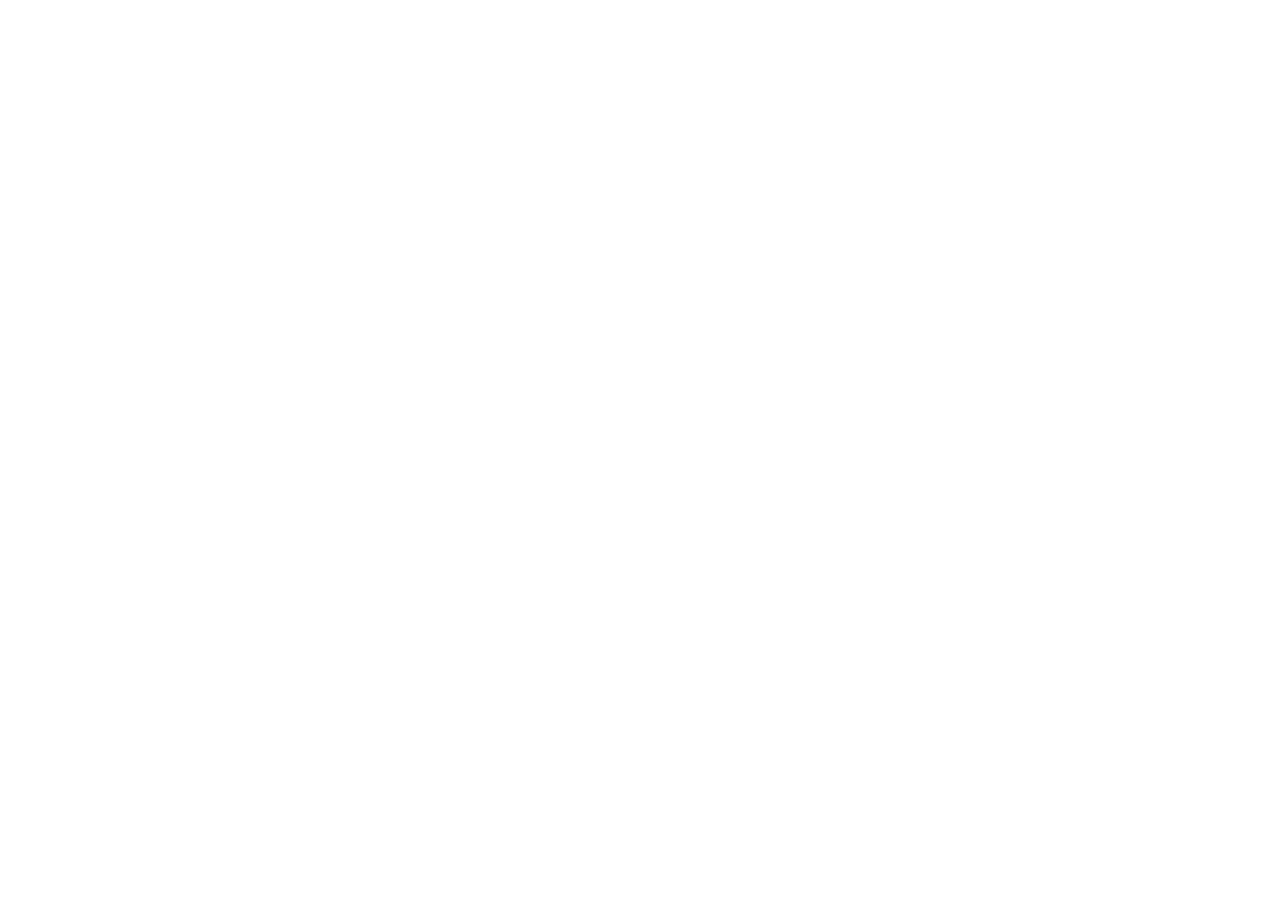
==== assignment/1/index.html @ 16e103b0 "folder structure" ====
<!html>

<html>
    <head>
        <link rel="./assets/css/styles.css" type="stylesheet">
    </head>
    <body>
        <header></header>
        <div id="context">
            <section></section>
            <section></section>
            <section></section>
        </div>
        <footer></footer>
    </body>
</html>
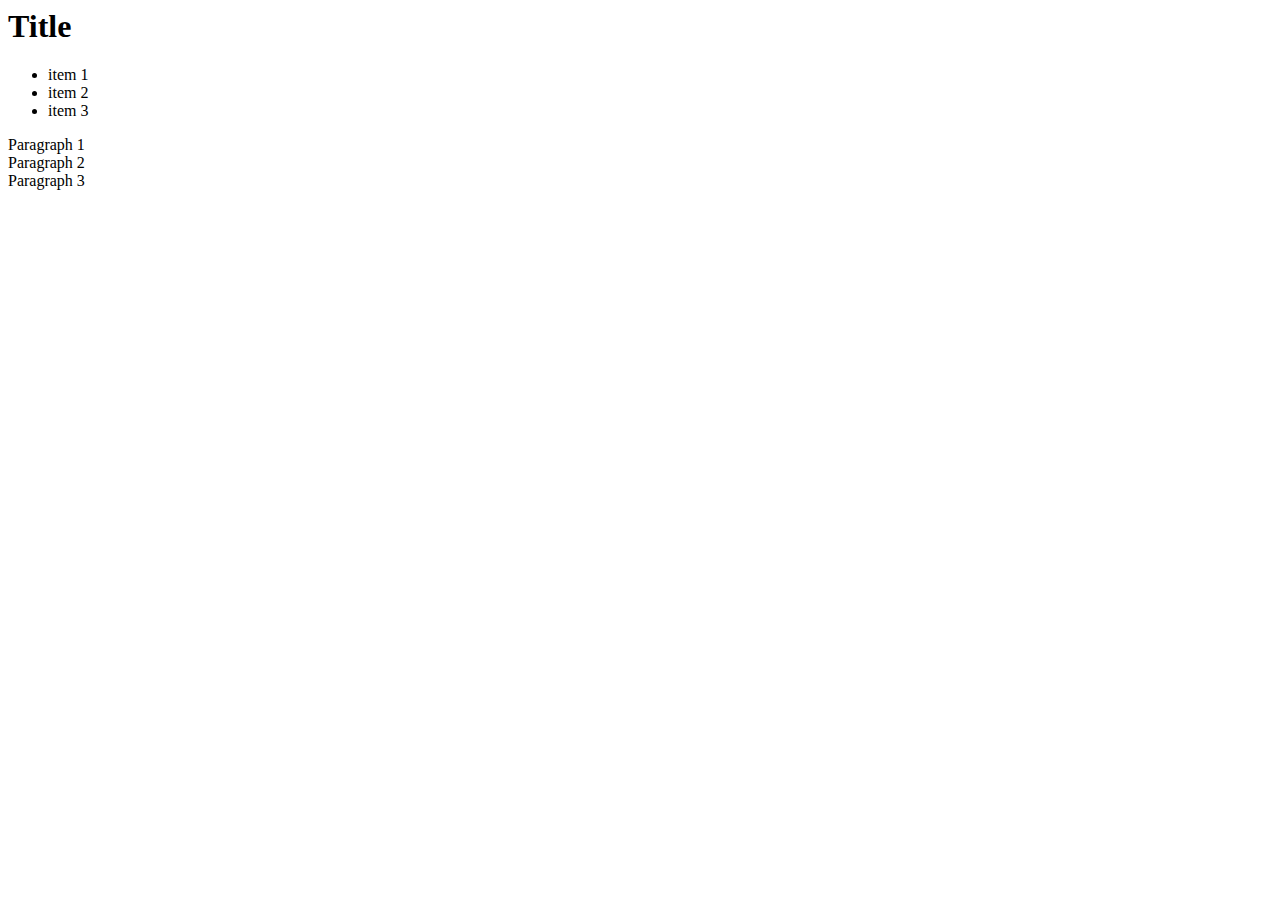
==== commit beffd655: "assignment base" ====
--- a/assignment/1/index.html
+++ b/assignment/1/index.html
@@ -5,12 +5,23 @@
         <link rel="./assets/css/styles.css" type="stylesheet">
     </head>
     <body>
-        <header></header>
+        <header>
+            <h1>Title</h1>
+            <nav>
+                <ul>
+                    <li>item 1</li>
+                    <li>item 2</li>
+                    <li>item 3</li>
+                </ul>
+            </nav>
+        </header>
+
         <div id="context">
-            <section></section>
-            <section></section>
-            <section></section>
+            <section>Paragraph 1</section>
+            <section>Paragraph 2</section>
+            <section>Paragraph 3</section>
         </div>
+
         <footer></footer>
     </body>
 </html>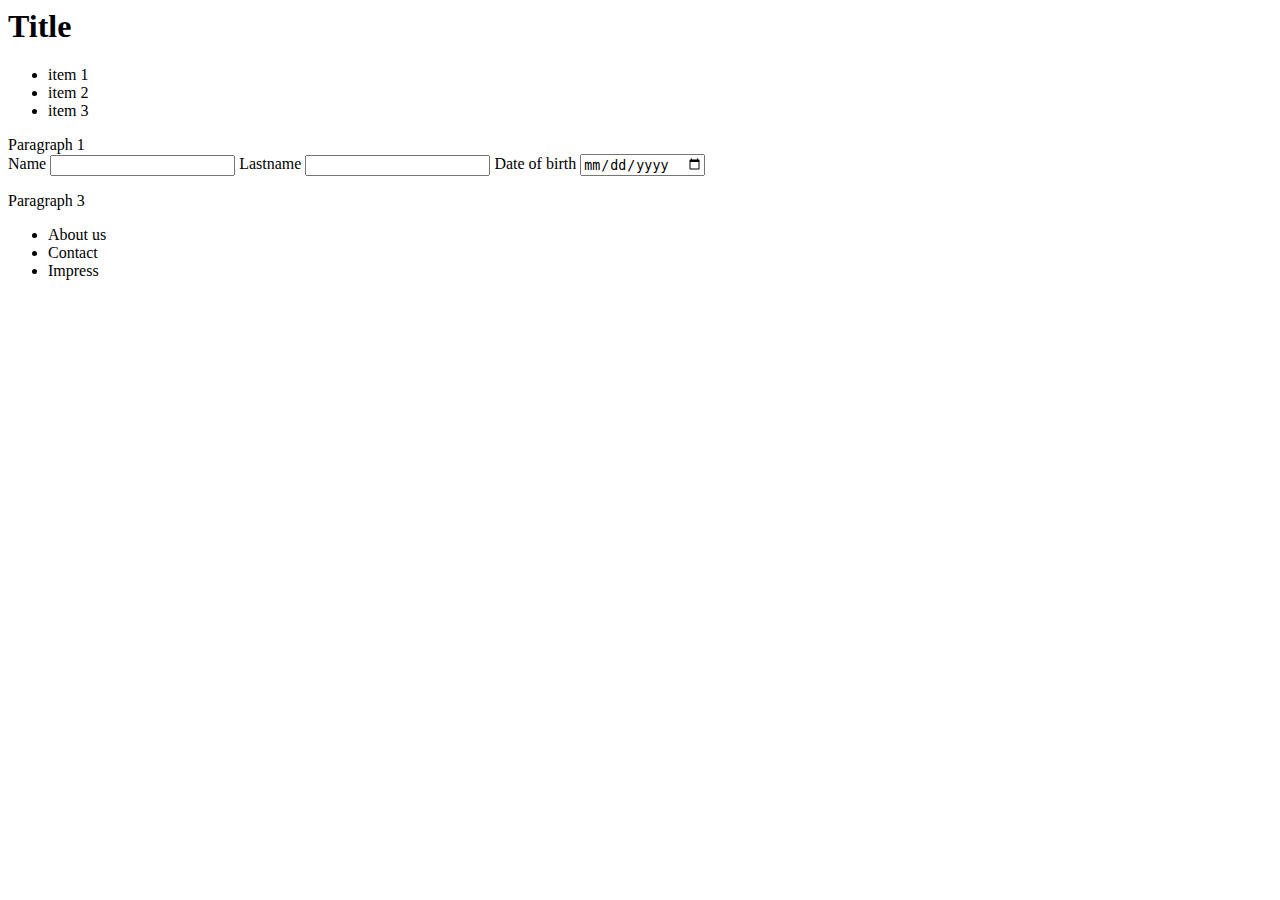
==== commit bc242eaa: "base 3 layers" ====
--- a/assignment/1/index.html
+++ b/assignment/1/index.html
@@ -18,10 +18,27 @@
 
         <div id="context">
             <section>Paragraph 1</section>
-            <section>Paragraph 2</section>
+            <section>
+                <form>
+                    <label for="form-input-name">Name</label>
+                    <input id="form-input-name" type="text" required />
+
+                    <label for="form-input-lastname">Lastname</label>
+                    <input id="form-input-lastname" type="text" required />
+
+                    <label for="form-input-dob">Date of birth</label>
+                    <input id="form-input-dob" type="date" />
+                </form>
+            </section>
             <section>Paragraph 3</section>
         </div>
 
-        <footer></footer>
+        <footer>
+            <ul>
+                <li>About us</li>
+                <li>Contact</li>
+                <li>Impress</li>
+            </ul>
+        </footer>
     </body>
 </html>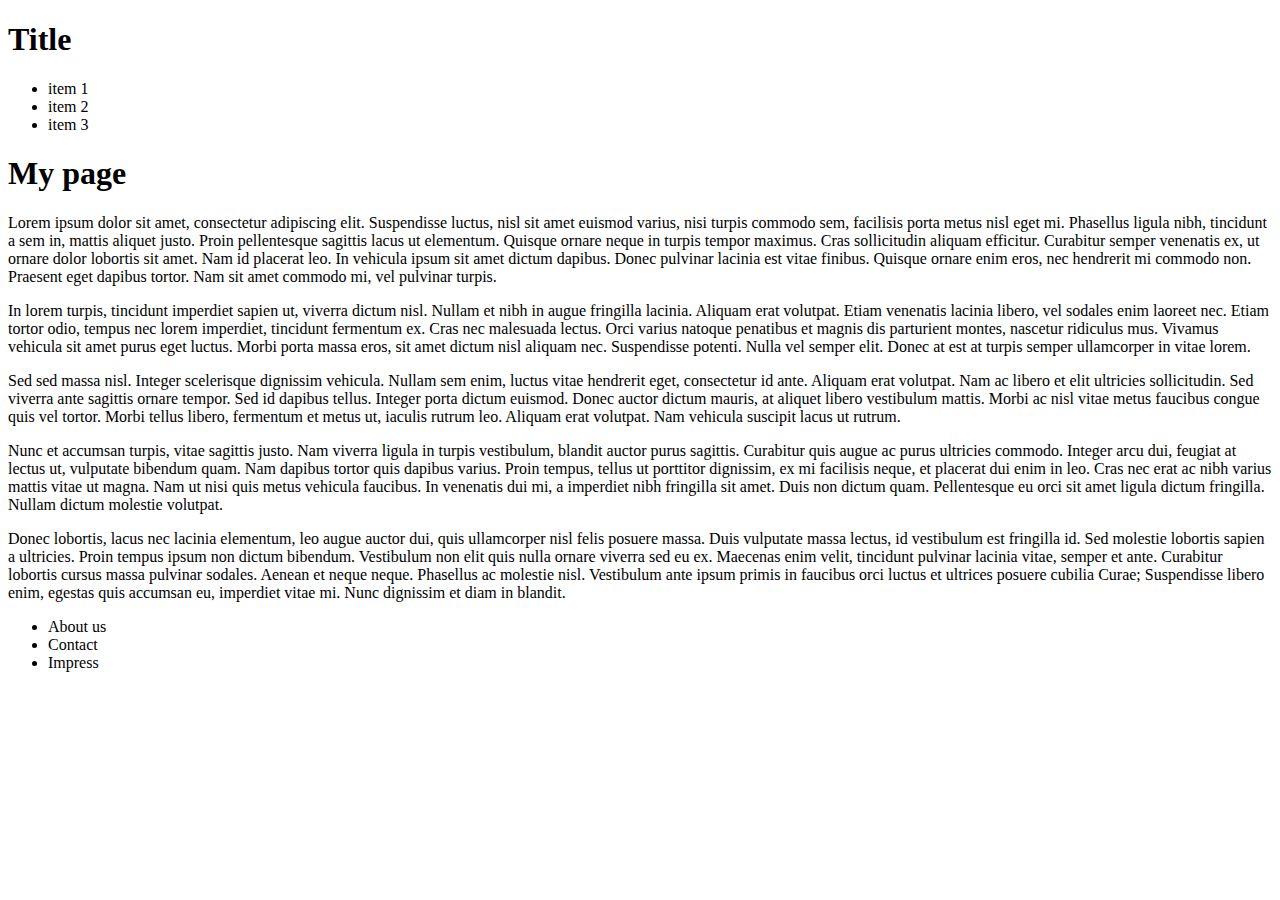
==== commit 84729edf: "getting started with lab #1" ====
--- a/assignment/1/index.html
+++ b/assignment/1/index.html
@@ -1,8 +1,9 @@
-<!html>
+<!DOCTYPE html>
 
 <html>
     <head>
-        <link rel="./assets/css/styles.css" type="stylesheet">
+        <meta encoding="UTF-8" />
+        <link rel="./assets/css/styles.css" type="stylesheet" />
     </head>
     <body>
         <header>
@@ -16,21 +17,15 @@
             </nav>
         </header>
 
-        <div id="context">
-            <section>Paragraph 1</section>
+        <div id="content">
+            <h1>My page</h1>
             <section>
-                <form>
-                    <label for="form-input-name">Name</label>
-                    <input id="form-input-name" type="text" required />
-
-                    <label for="form-input-lastname">Lastname</label>
-                    <input id="form-input-lastname" type="text" required />
-
-                    <label for="form-input-dob">Date of birth</label>
-                    <input id="form-input-dob" type="date" />
-                </form>
+                    <p>Lorem ipsum dolor sit amet, consectetur adipiscing elit. Suspendisse luctus, nisl sit amet euismod varius, nisi turpis commodo sem, facilisis porta metus nisl eget mi. Phasellus ligula nibh, tincidunt a sem in, mattis aliquet justo. Proin pellentesque sagittis lacus ut elementum. Quisque ornare neque in turpis tempor maximus. Cras sollicitudin aliquam efficitur. Curabitur semper venenatis ex, ut ornare dolor lobortis sit amet. Nam id placerat leo. In vehicula ipsum sit amet dictum dapibus. Donec pulvinar lacinia est vitae finibus. Quisque ornare enim eros, nec hendrerit mi commodo non. Praesent eget dapibus tortor. Nam sit amet commodo mi, vel pulvinar turpis.</p>
+                    <p>In lorem turpis, tincidunt imperdiet sapien ut, viverra dictum nisl. Nullam et nibh in augue fringilla lacinia. Aliquam erat volutpat. Etiam venenatis lacinia libero, vel sodales enim laoreet nec. Etiam tortor odio, tempus nec lorem imperdiet, tincidunt fermentum ex. Cras nec malesuada lectus. Orci varius natoque penatibus et magnis dis parturient montes, nascetur ridiculus mus. Vivamus vehicula sit amet purus eget luctus. Morbi porta massa eros, sit amet dictum nisl aliquam nec. Suspendisse potenti. Nulla vel semper elit. Donec at est at turpis semper ullamcorper in vitae lorem.</p>
+                    <p>Sed sed massa nisl. Integer scelerisque dignissim vehicula. Nullam sem enim, luctus vitae hendrerit eget, consectetur id ante. Aliquam erat volutpat. Nam ac libero et elit ultricies sollicitudin. Sed viverra ante sagittis ornare tempor. Sed id dapibus tellus. Integer porta dictum euismod. Donec auctor dictum mauris, at aliquet libero vestibulum mattis. Morbi ac nisl vitae metus faucibus congue quis vel tortor. Morbi tellus libero, fermentum et metus ut, iaculis rutrum leo. Aliquam erat volutpat. Nam vehicula suscipit lacus ut rutrum.</p>
+                    <p>Nunc et accumsan turpis, vitae sagittis justo. Nam viverra ligula in turpis vestibulum, blandit auctor purus sagittis. Curabitur quis augue ac purus ultricies commodo. Integer arcu dui, feugiat at lectus ut, vulputate bibendum quam. Nam dapibus tortor quis dapibus varius. Proin tempus, tellus ut porttitor dignissim, ex mi facilisis neque, et placerat dui enim in leo. Cras nec erat ac nibh varius mattis vitae ut magna. Nam ut nisi quis metus vehicula faucibus. In venenatis dui mi, a imperdiet nibh fringilla sit amet. Duis non dictum quam. Pellentesque eu orci sit amet ligula dictum fringilla. Nullam dictum molestie volutpat.</p>
+                    <p>Donec lobortis, lacus nec lacinia elementum, leo augue auctor dui, quis ullamcorper nisl felis posuere massa. Duis vulputate massa lectus, id vestibulum est fringilla id. Sed molestie lobortis sapien a ultricies. Proin tempus ipsum non dictum bibendum. Vestibulum non elit quis nulla ornare viverra sed eu ex. Maecenas enim velit, tincidunt pulvinar lacinia vitae, semper et ante. Curabitur lobortis cursus massa pulvinar sodales. Aenean et neque neque. Phasellus ac molestie nisl. Vestibulum ante ipsum primis in faucibus orci luctus et ultrices posuere cubilia Curae; Suspendisse libero enim, egestas quis accumsan eu, imperdiet vitae mi. Nunc dignissim et diam in blandit.</p>
             </section>
-            <section>Paragraph 3</section>
         </div>
 
         <footer>
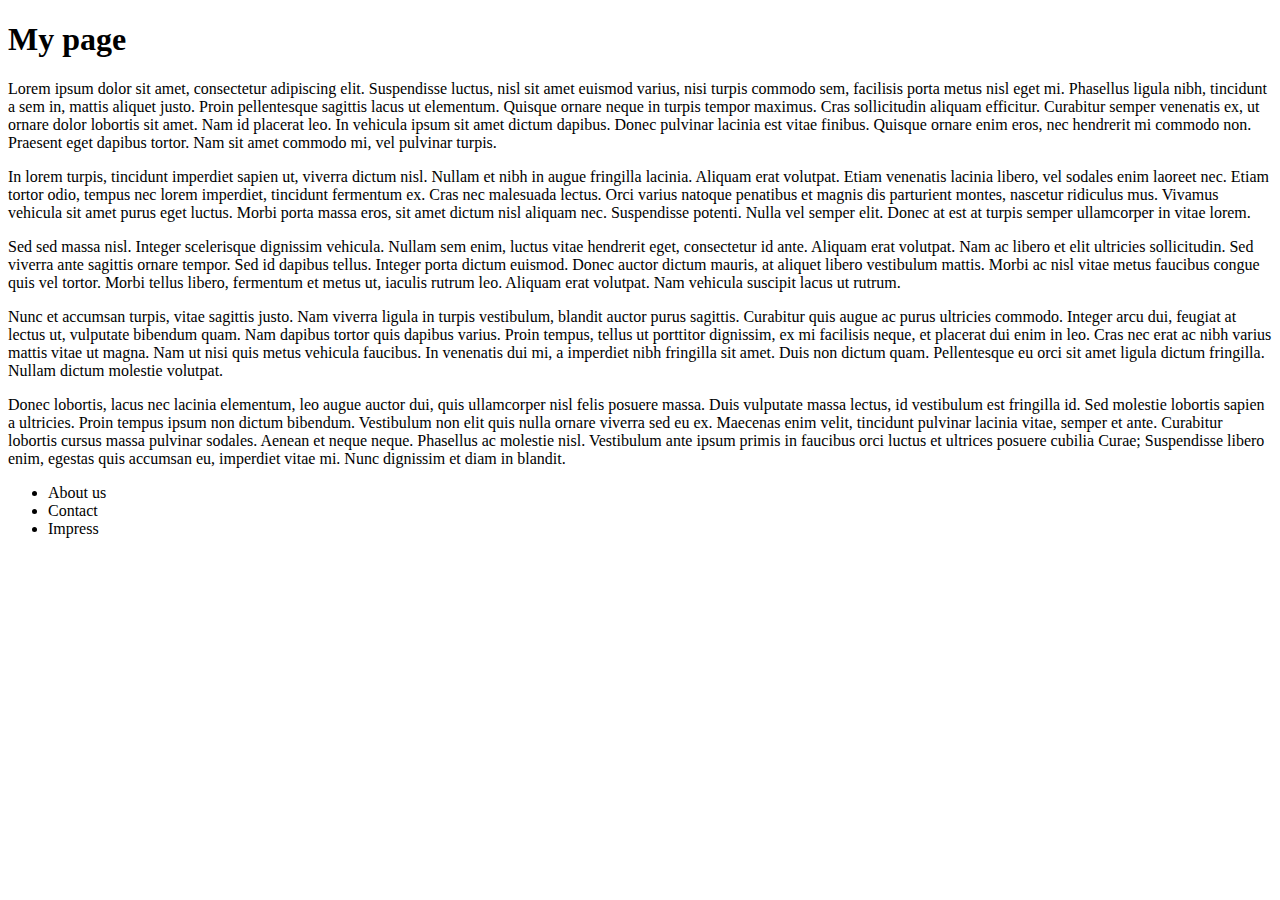
==== commit 68be5650: "styles init" ====
--- a/assignment/1/index.html
+++ b/assignment/1/index.html
@@ -6,29 +6,20 @@
         <link rel="./assets/css/styles.css" type="stylesheet" />
     </head>
     <body>
-        <header>
-            <h1>Title</h1>
-            <nav>
-                <ul>
-                    <li>item 1</li>
-                    <li>item 2</li>
-                    <li>item 3</li>
-                </ul>
-            </nav>
-        </header>
-
-        <div id="content">
-            <h1>My page</h1>
-            <section>
-                    <p>Lorem ipsum dolor sit amet, consectetur adipiscing elit. Suspendisse luctus, nisl sit amet euismod varius, nisi turpis commodo sem, facilisis porta metus nisl eget mi. Phasellus ligula nibh, tincidunt a sem in, mattis aliquet justo. Proin pellentesque sagittis lacus ut elementum. Quisque ornare neque in turpis tempor maximus. Cras sollicitudin aliquam efficitur. Curabitur semper venenatis ex, ut ornare dolor lobortis sit amet. Nam id placerat leo. In vehicula ipsum sit amet dictum dapibus. Donec pulvinar lacinia est vitae finibus. Quisque ornare enim eros, nec hendrerit mi commodo non. Praesent eget dapibus tortor. Nam sit amet commodo mi, vel pulvinar turpis.</p>
-                    <p>In lorem turpis, tincidunt imperdiet sapien ut, viverra dictum nisl. Nullam et nibh in augue fringilla lacinia. Aliquam erat volutpat. Etiam venenatis lacinia libero, vel sodales enim laoreet nec. Etiam tortor odio, tempus nec lorem imperdiet, tincidunt fermentum ex. Cras nec malesuada lectus. Orci varius natoque penatibus et magnis dis parturient montes, nascetur ridiculus mus. Vivamus vehicula sit amet purus eget luctus. Morbi porta massa eros, sit amet dictum nisl aliquam nec. Suspendisse potenti. Nulla vel semper elit. Donec at est at turpis semper ullamcorper in vitae lorem.</p>
-                    <p>Sed sed massa nisl. Integer scelerisque dignissim vehicula. Nullam sem enim, luctus vitae hendrerit eget, consectetur id ante. Aliquam erat volutpat. Nam ac libero et elit ultricies sollicitudin. Sed viverra ante sagittis ornare tempor. Sed id dapibus tellus. Integer porta dictum euismod. Donec auctor dictum mauris, at aliquet libero vestibulum mattis. Morbi ac nisl vitae metus faucibus congue quis vel tortor. Morbi tellus libero, fermentum et metus ut, iaculis rutrum leo. Aliquam erat volutpat. Nam vehicula suscipit lacus ut rutrum.</p>
-                    <p>Nunc et accumsan turpis, vitae sagittis justo. Nam viverra ligula in turpis vestibulum, blandit auctor purus sagittis. Curabitur quis augue ac purus ultricies commodo. Integer arcu dui, feugiat at lectus ut, vulputate bibendum quam. Nam dapibus tortor quis dapibus varius. Proin tempus, tellus ut porttitor dignissim, ex mi facilisis neque, et placerat dui enim in leo. Cras nec erat ac nibh varius mattis vitae ut magna. Nam ut nisi quis metus vehicula faucibus. In venenatis dui mi, a imperdiet nibh fringilla sit amet. Duis non dictum quam. Pellentesque eu orci sit amet ligula dictum fringilla. Nullam dictum molestie volutpat.</p>
-                    <p>Donec lobortis, lacus nec lacinia elementum, leo augue auctor dui, quis ullamcorper nisl felis posuere massa. Duis vulputate massa lectus, id vestibulum est fringilla id. Sed molestie lobortis sapien a ultricies. Proin tempus ipsum non dictum bibendum. Vestibulum non elit quis nulla ornare viverra sed eu ex. Maecenas enim velit, tincidunt pulvinar lacinia vitae, semper et ante. Curabitur lobortis cursus massa pulvinar sodales. Aenean et neque neque. Phasellus ac molestie nisl. Vestibulum ante ipsum primis in faucibus orci luctus et ultrices posuere cubilia Curae; Suspendisse libero enim, egestas quis accumsan eu, imperdiet vitae mi. Nunc dignissim et diam in blandit.</p>
-            </section>
+        <div class="content-wrapper">
+            <div id="main-content">
+                <h1>My page</h1>
+                <section>
+                        <p>Lorem ipsum dolor sit amet, consectetur adipiscing elit. Suspendisse luctus, nisl sit amet euismod varius, nisi turpis commodo sem, facilisis porta metus nisl eget mi. Phasellus ligula nibh, tincidunt a sem in, mattis aliquet justo. Proin pellentesque sagittis lacus ut elementum. Quisque ornare neque in turpis tempor maximus. Cras sollicitudin aliquam efficitur. Curabitur semper venenatis ex, ut ornare dolor lobortis sit amet. Nam id placerat leo. In vehicula ipsum sit amet dictum dapibus. Donec pulvinar lacinia est vitae finibus. Quisque ornare enim eros, nec hendrerit mi commodo non. Praesent eget dapibus tortor. Nam sit amet commodo mi, vel pulvinar turpis.</p>
+                        <p>In lorem turpis, tincidunt imperdiet sapien ut, viverra dictum nisl. Nullam et nibh in augue fringilla lacinia. Aliquam erat volutpat. Etiam venenatis lacinia libero, vel sodales enim laoreet nec. Etiam tortor odio, tempus nec lorem imperdiet, tincidunt fermentum ex. Cras nec malesuada lectus. Orci varius natoque penatibus et magnis dis parturient montes, nascetur ridiculus mus. Vivamus vehicula sit amet purus eget luctus. Morbi porta massa eros, sit amet dictum nisl aliquam nec. Suspendisse potenti. Nulla vel semper elit. Donec at est at turpis semper ullamcorper in vitae lorem.</p>
+                        <p>Sed sed massa nisl. Integer scelerisque dignissim vehicula. Nullam sem enim, luctus vitae hendrerit eget, consectetur id ante. Aliquam erat volutpat. Nam ac libero et elit ultricies sollicitudin. Sed viverra ante sagittis ornare tempor. Sed id dapibus tellus. Integer porta dictum euismod. Donec auctor dictum mauris, at aliquet libero vestibulum mattis. Morbi ac nisl vitae metus faucibus congue quis vel tortor. Morbi tellus libero, fermentum et metus ut, iaculis rutrum leo. Aliquam erat volutpat. Nam vehicula suscipit lacus ut rutrum.</p>
+                        <p>Nunc et accumsan turpis, vitae sagittis justo. Nam viverra ligula in turpis vestibulum, blandit auctor purus sagittis. Curabitur quis augue ac purus ultricies commodo. Integer arcu dui, feugiat at lectus ut, vulputate bibendum quam. Nam dapibus tortor quis dapibus varius. Proin tempus, tellus ut porttitor dignissim, ex mi facilisis neque, et placerat dui enim in leo. Cras nec erat ac nibh varius mattis vitae ut magna. Nam ut nisi quis metus vehicula faucibus. In venenatis dui mi, a imperdiet nibh fringilla sit amet. Duis non dictum quam. Pellentesque eu orci sit amet ligula dictum fringilla. Nullam dictum molestie volutpat.</p>
+                        <p>Donec lobortis, lacus nec lacinia elementum, leo augue auctor dui, quis ullamcorper nisl felis posuere massa. Duis vulputate massa lectus, id vestibulum est fringilla id. Sed molestie lobortis sapien a ultricies. Proin tempus ipsum non dictum bibendum. Vestibulum non elit quis nulla ornare viverra sed eu ex. Maecenas enim velit, tincidunt pulvinar lacinia vitae, semper et ante. Curabitur lobortis cursus massa pulvinar sodales. Aenean et neque neque. Phasellus ac molestie nisl. Vestibulum ante ipsum primis in faucibus orci luctus et ultrices posuere cubilia Curae; Suspendisse libero enim, egestas quis accumsan eu, imperdiet vitae mi. Nunc dignissim et diam in blandit.</p>
+                </section>
+            </div>
         </div>
 
-        <footer>
+        <footer id="footer">
             <ul>
                 <li>About us</li>
                 <li>Contact</li>
